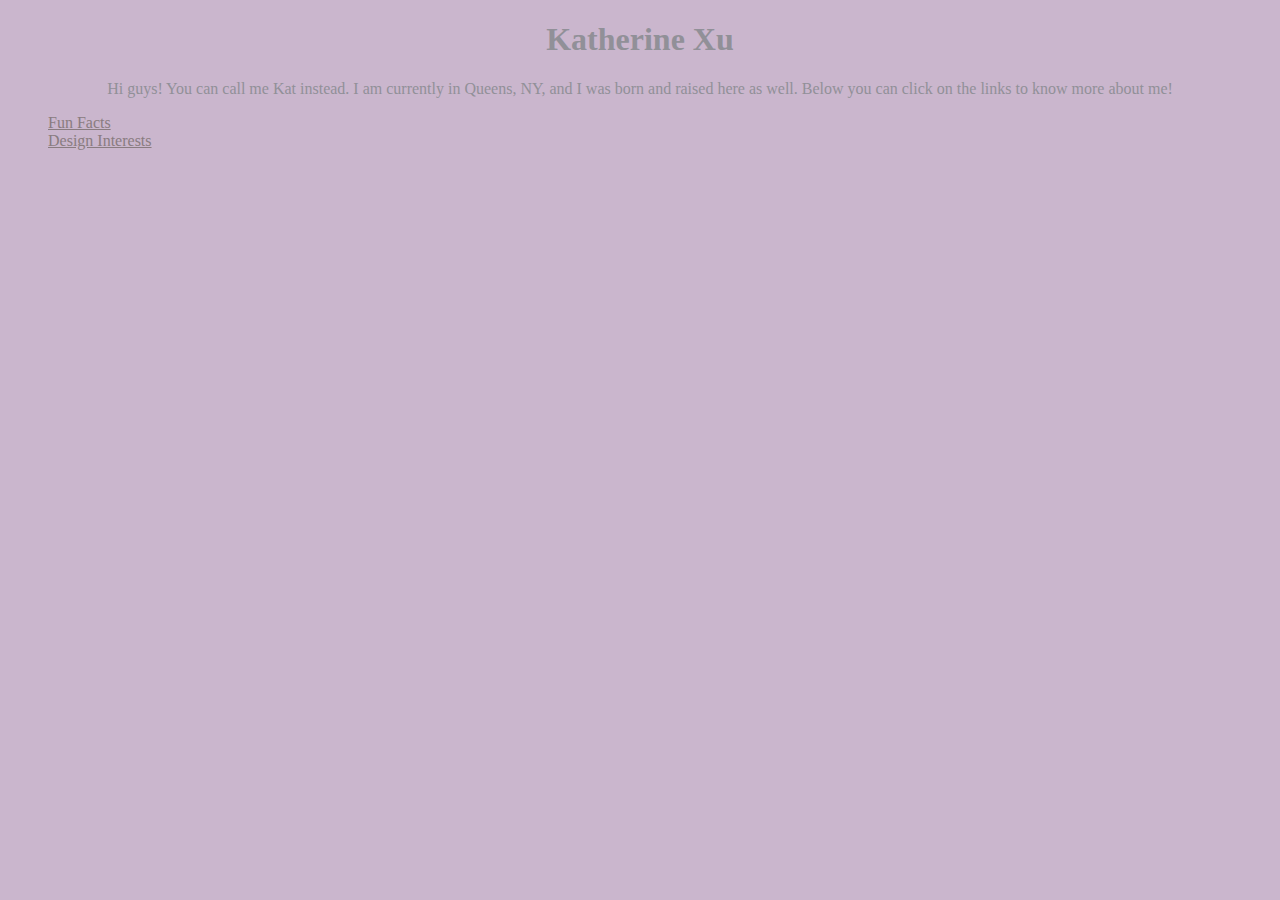
==== index.html @ db4fbf79 "Introduction" ====
<!DOCTYPE html>
<html>
<head>
	<title>Week 1 Homework: Class Profile</title>
	<link rel="stylesheet" href="style.css">
</head>
<body>
	<h1 class="text-center">Katherine Xu</h1>

	<main>

		<p class="text-center">Hi guys! You can call me Kat instead. I am currently in Queens, NY, and I was born and raised here as well. Below you can click on the links to know more about me!
		</p>

		<nav>
			<ul>
				<li><a href="Fun Facts.html">Fun Facts</a></li>
				<li><a href="Design Interests.html">Design Interests</a></li>
			</ul>
		</nav>
	</main>
	


</body>
</html>
---- style.css ----
html, body{
	background-color: #CAB6CD;
	color: #919098;
}

a{
	color: #897C80;
}

.text-center {
	text-align: center;
}

nav ul{
	list-style-type: none;
	margin: 0;
	padding; 0;
}

img{
	width:500px;
	height:650px;
}

.center{
	display: block;
  margin-left: auto;
  margin-right: auto;
}
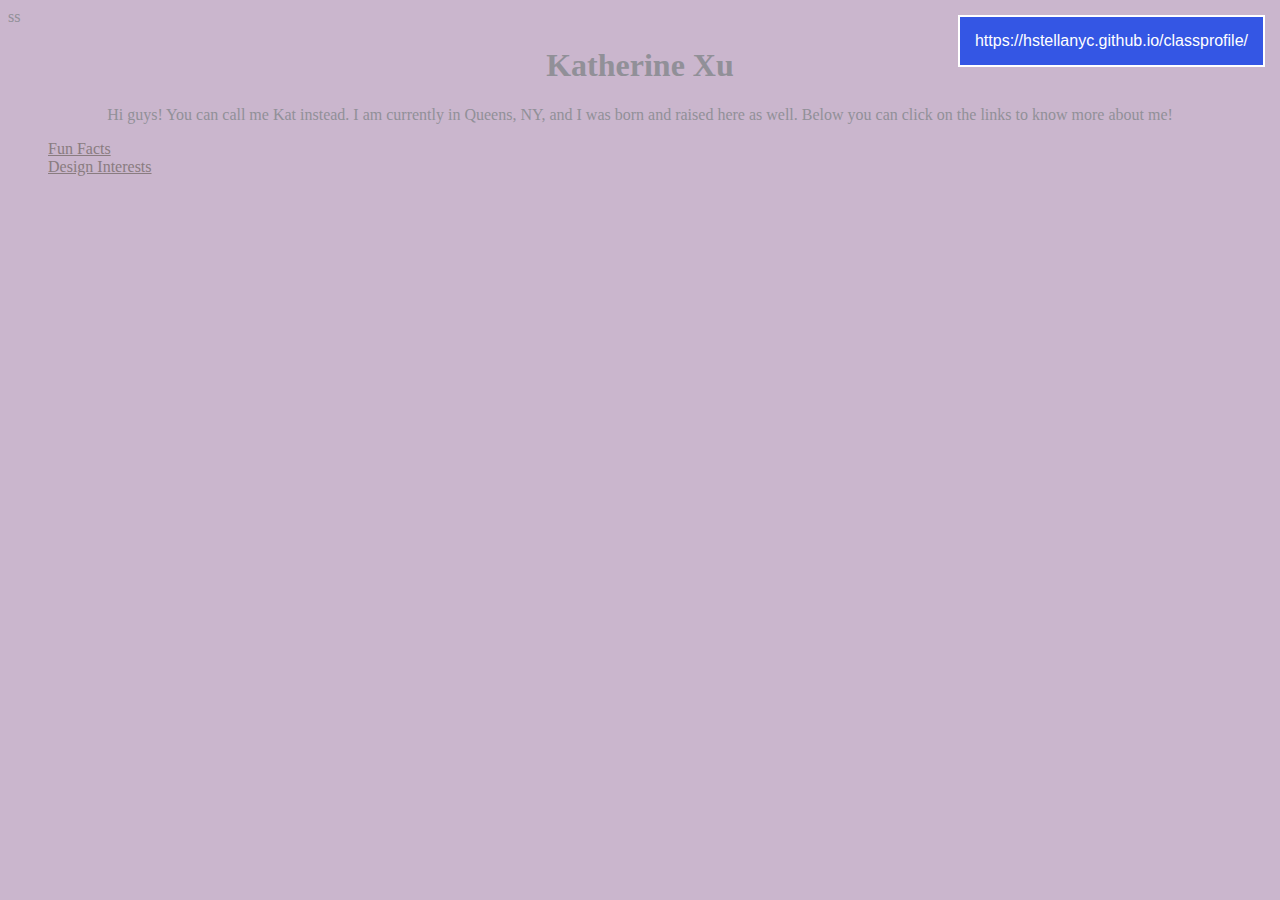
==== commit 58f16d57: "." ====
--- a/index.html
+++ b/index.html
@@ -1,4 +1,4 @@
-<!DOCTYPE html>
+ss<!DOCTYPE html>
 <html>
 <head>
 	<title>Week 1 Homework: Class Profile</title>
@@ -17,10 +17,13 @@
 				<li><a href="Fun Facts.html">Fun Facts</a></li>
 				<li><a href="Design Interests.html">Design Interests</a></li>
 			</ul>
+			<nav id="web-ring">
+				<a href="https://hstellanyc.github.io/classprofile/">https://hstellanyc.github.io/classprofile/</a>
+  			</nav>
 		</nav>
 	</main>
 	
-
+	<iframe width="560" height="315" src="https://www.youtube.com/embed/Uj9y5xkHZaU" frameborder="0" allow="accelerometer; autoplay; clipboard-write; encrypted-media; gyroscope; picture-in-picture" allowfullscreen></iframe>
 
 </body>
 </html>--- a/style.css
+++ b/style.css
@@ -26,4 +26,26 @@
 	display: block;
   margin-left: auto;
   margin-right: auto;
-}+}
+
+#web-ring {
+    position: fixed;
+    top: 15px;
+    right: 15px;
+    padding: 15px;
+    background-color: rgb(52, 86, 228);
+    border: solid 2px white;
+    font-family: sans-serif;
+  }
+
+  #web-ring a:link {
+    color: white;
+    text-decoration: none;
+  }
+
+  #web-ring a:hover {
+    text-decoration: underline;
+  }
+
+ 
+        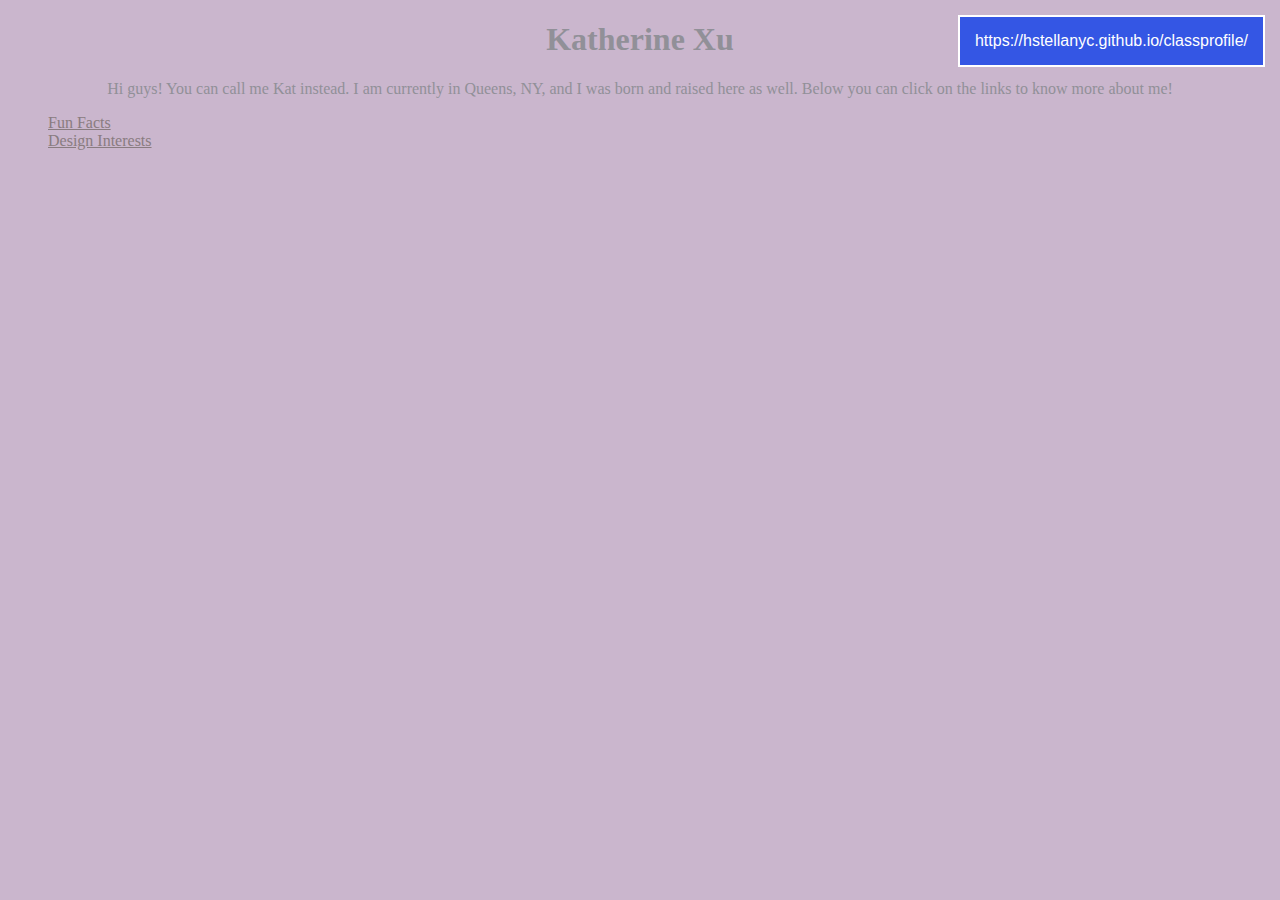
==== commit b4b79229: "Update index.html" ====
--- a/index.html
+++ b/index.html
@@ -1,4 +1,4 @@
-ss<!DOCTYPE html>
+<!DOCTYPE html>
 <html>
 <head>
 	<title>Week 1 Homework: Class Profile</title>
@@ -23,7 +23,7 @@
 		</nav>
 	</main>
 	
-	<iframe width="560" height="315" src="https://www.youtube.com/embed/Uj9y5xkHZaU" frameborder="0" allow="accelerometer; autoplay; clipboard-write; encrypted-media; gyroscope; picture-in-picture" allowfullscreen></iframe>
+<iframe width="560" height="315" src="https://www.youtube.com/embed/kMkSPmAKwOs" title="YouTube video player" frameborder="0" allow="accelerometer; autoplay; clipboard-write; encrypted-media; gyroscope; picture-in-picture" allowfullscreen></iframe>
 
 </body>
 </html>